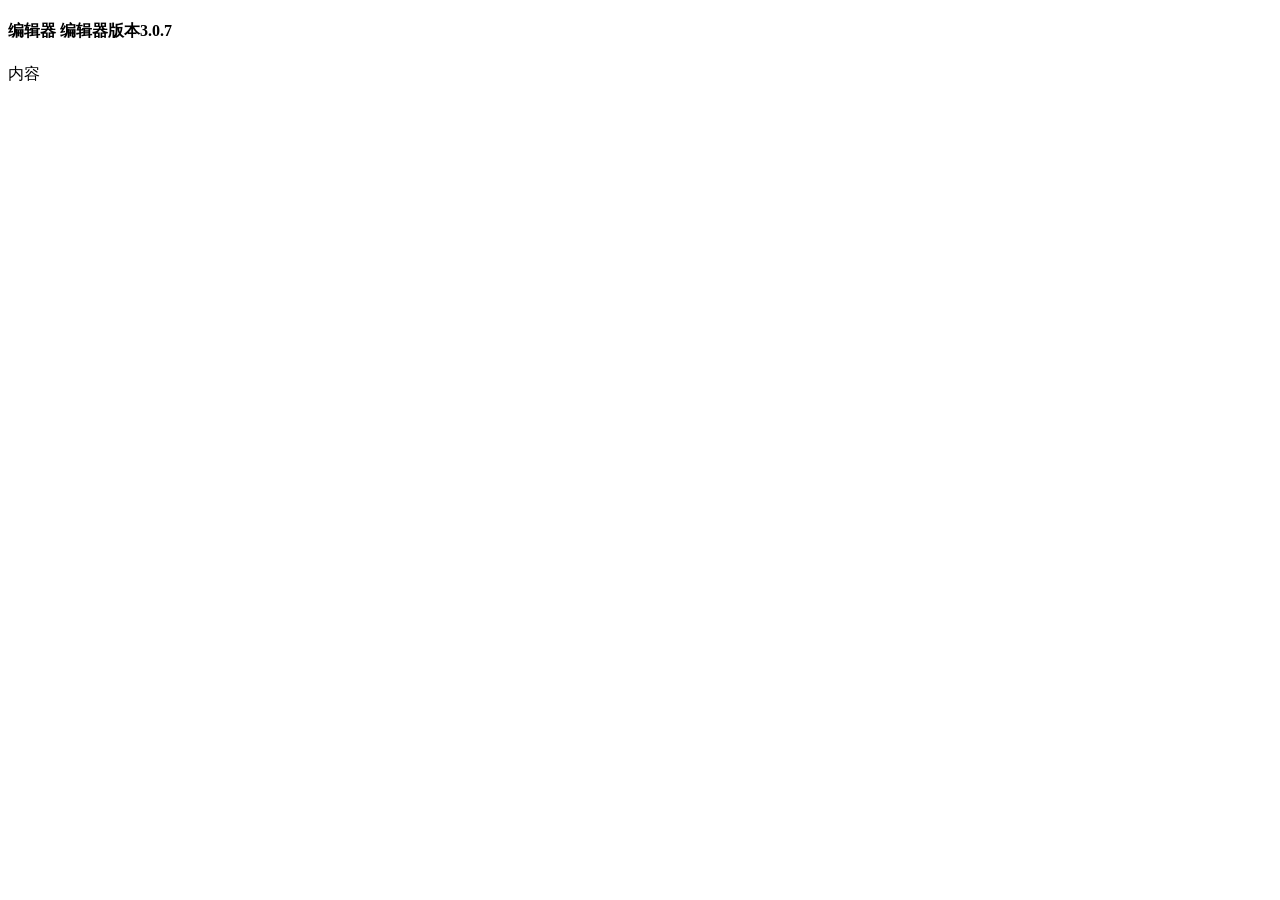
==== ycft/src/main/webapp/summernote/index.html @ f98de421 "提交后台模板，编辑器模板" ====
<!DOCTYPE html>
<html lang="en">
<head>
  <meta charset="UTF-8">
  <meta http-equiv="X-UA-Compatible" content="IE=edge">
  <meta name="viewport" content="width=device-width, initial-scale=1.0, maximum-scale=1.0, user-scalable=no" />
  <link rel="stylesheet" href="../backstage/assets/css/bootstrap.css" />
  <link rel="stylesheet" href="../summernote/dist/summernote.css">
  <title>summernote</title>

  <script src="../backstage/assets/js/jquery-1.10.2.js"></script> 
  <script src="../backstage/assets/js/bootstrap.min.js"></script>
  <script type="text/javascript" src="../summernote/dist/summernote.js"></script>

  <script type="text/javascript">
    $(document).ready(function() {
      $('.summernote').summernote({
        height: 300,
        tabsize: 2
      });
    });
  </script>
</head>
<body>
  <div class="container">
  <h4> <i class="note-icon-summernote"></i>编辑器
      <span class="label label-info">编辑器版本3.0.7</span>
      <span class="label label-success"></span>
    </h4>
    <div class="summernote"><p>内容</p></div>
  </div>
</body>
</html>
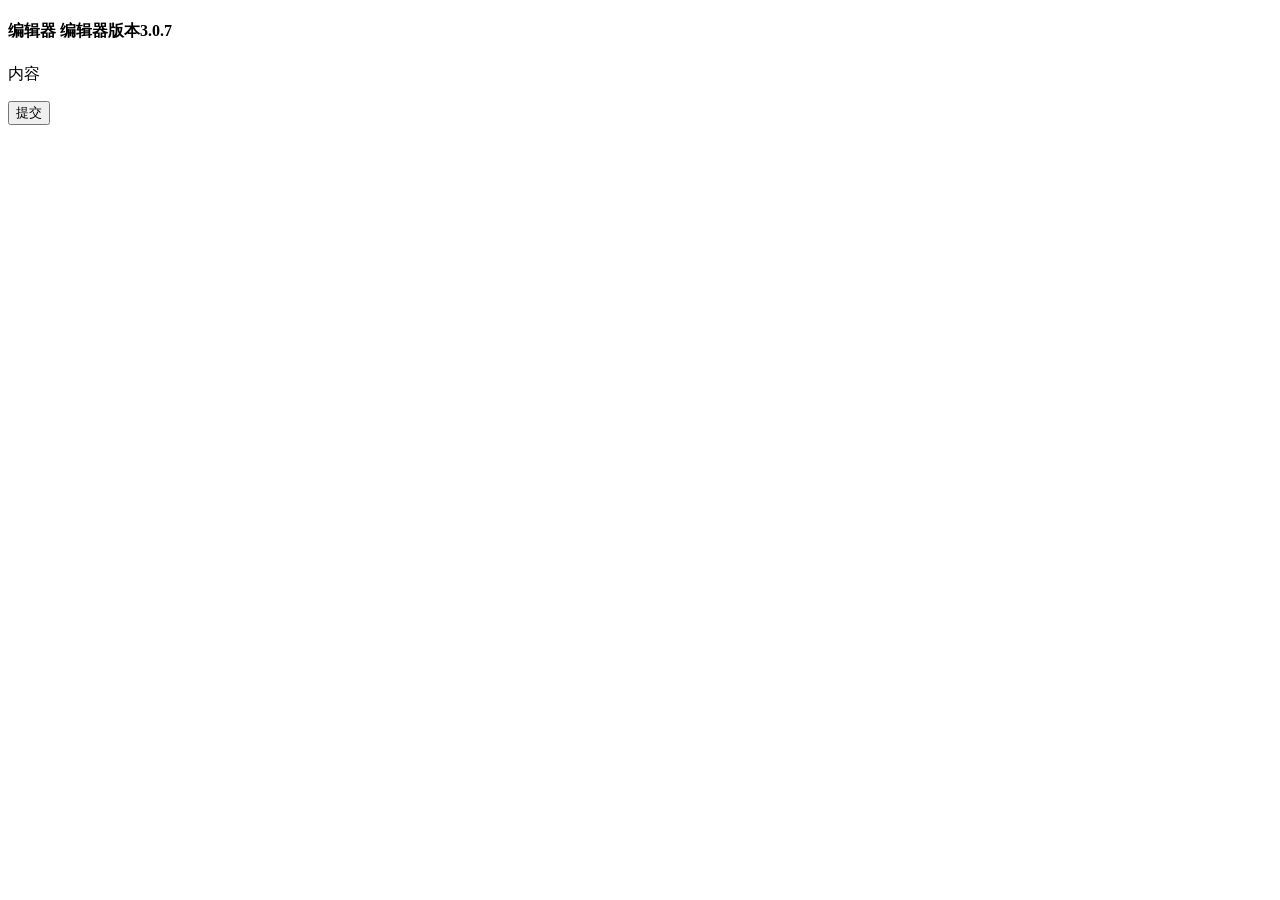
==== commit 3dab5be7: "summernote的后台" ====
--- a/ycft/src/main/webapp/summernote/index.html
+++ b/ycft/src/main/webapp/summernote/index.html
@@ -1,33 +1,76 @@
-<!DOCTYPE html>
-<html lang="en">
-<head>
-  <meta charset="UTF-8">
-  <meta http-equiv="X-UA-Compatible" content="IE=edge">
-  <meta name="viewport" content="width=device-width, initial-scale=1.0, maximum-scale=1.0, user-scalable=no" />
-  <link rel="stylesheet" href="../backstage/assets/css/bootstrap.css" />
-  <link rel="stylesheet" href="../summernote/dist/summernote.css">
-  <title>summernote</title>
-
-  <script src="../backstage/assets/js/jquery-1.10.2.js"></script> 
-  <script src="../backstage/assets/js/bootstrap.min.js"></script>
-  <script type="text/javascript" src="../summernote/dist/summernote.js"></script>
-
-  <script type="text/javascript">
-    $(document).ready(function() {
-      $('.summernote').summernote({
-        height: 300,
-        tabsize: 2
-      });
-    });
-  </script>
-</head>
-<body>
-  <div class="container">
-  <h4> <i class="note-icon-summernote"></i>编辑器
-      <span class="label label-info">编辑器版本3.0.7</span>
-      <span class="label label-success"></span>
-    </h4>
-    <div class="summernote"><p>内容</p></div>
-  </div>
-</body>
-</html>
+<!DOCTYPE html>
+<html lang="en">
+<head>
+  <meta charset="UTF-8">
+  <meta http-equiv="X-UA-Compatible" content="IE=edge">
+  <meta name="viewport" content="width=device-width, initial-scale=1.0, maximum-scale=1.0, user-scalable=no" />
+  <link rel="stylesheet" href="../backstage/assets/css/bootstrap.css" />
+  <link rel="stylesheet" href="../summernote/dist/summernote.css">
+  <title>summernote</title>
+
+  <script src="../backstage/assets/js/jquery-1.10.2.js"></script> 
+  <script src="../backstage/assets/js/bootstrap.min.js"></script>
+  <script type="text/javascript" src="../summernote/dist/summernote.js"></script>
+
+  <script type="text/javascript">
+    $(document).ready(function() {
+    	$('.summernote').summernote({
+            height: 500,
+            lang: 'zh-CN',
+            focus:true,
+            toolbar: [
+                ['style', ['bold', 'italic', 'underline', 'clear']],
+                ['fontsize', ['fontsize']],
+                ['color', ['color']],
+                ['para', ['ul', 'ol', 'paragraph']],
+                ['height', ['height']],
+                ['insert', ['picture', 'video']]
+            ],
+            callbacks: {
+                onImageUpload: function(files, editor, $editable) {
+                    sendFile(files);
+                }
+            }
+        });
+    });
+  //富文本编辑器
+    function sendFile(files, editor, $editable) {
+    	$(".note-toolbar.btn-toolbar").append('正在上传图片'); 
+        var data = new FormData();
+        data.append("file", files[0]);
+        $.ajax({
+            data : data,
+            type : "POST",
+            url : "../upload.do", //图片上传出来的url，返回的是图片上传后的路径，http格式
+            cache : false,
+            contentType : false,
+            processData : false,
+            success: function(data) {
+                var newData=eval("("+data+")");
+            $('.summernote').summernote('editor.insertImage', newData.path); 
+            },
+            error:function(){
+                alert("上传失败");
+            } 
+        });
+    } 
+    function refer(){
+    	var sHTML = $('.summernote').summernote('code');
+    	  alert(sHTML);
+    }
+    
+  </script>
+</head>
+<body>
+  <div class="container">
+  <h4> <i class="note-icon-summernote"></i>编辑器
+      <span class="label label-info">编辑器版本3.0.7</span>
+      <span class="label label-success"></span>
+    </h4>
+    <div class="summernote"><p>内容</p></div>
+  </div>
+  <script type="text/javascript">
+  </script>
+  <input type="button" value="提交" onclick="refer()"/>
+</body>
+</html>
